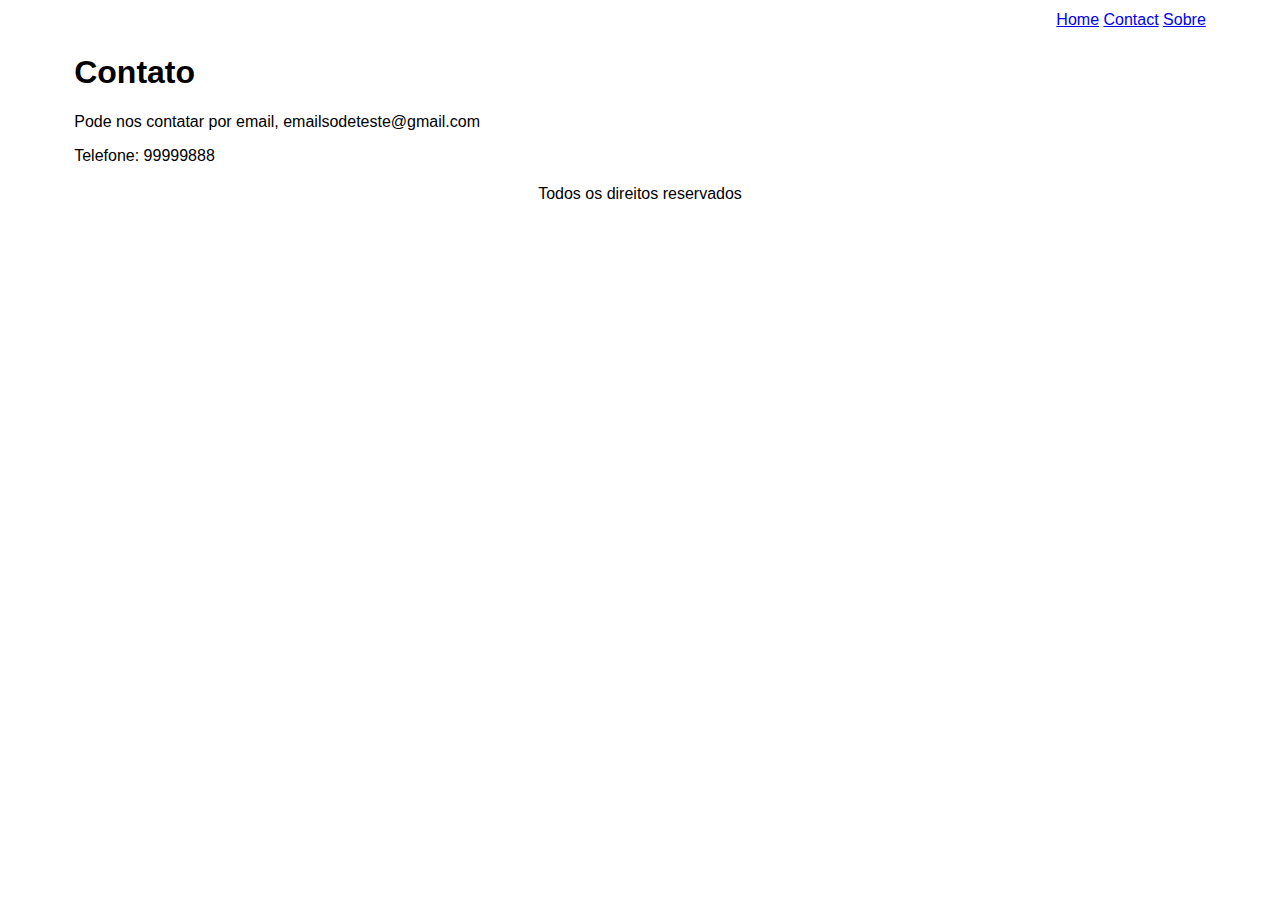
==== contato.html @ 612691d6 "versão 01" ====
<!DOCTYPE html>
<html lang="en">
<head>
    <meta charset="UTF-8">
    <meta http-equiv="X-UA-Compatible" content="IE=edge">
    <meta name="viewport" content="width, initial-scale=1.0">
    <title>Document</title >
        <link rel="stylesheet" href="css/layout02.css">

</head>
<body  >
    <font face="arial">
    <table border="0"
         width="90%"  align="center">
       
        <tr>
           
           <td align="right">
            <div class="theader">
            <a  href="index.html">Home</a>
            <a class="active1" href="contato.html">Contact</a>
            <a href="sobre.html">Sobre</a>
          </div>
           </td>
        </tr>
   
        <tr>
            <td colspan="2">
                
                <h1>Contato</h1>
               
                <p>Pode nos contatar por email, emailsodeteste@gmail.com</p>
                <p>Telefone: 99999888</p>
            </td
        </tr>
        <tr>
            <td colspan="2" align="center" >
                Todos os direitos reservados
            </td>
        </tr>
    </table>
</font>
</body>
</html>
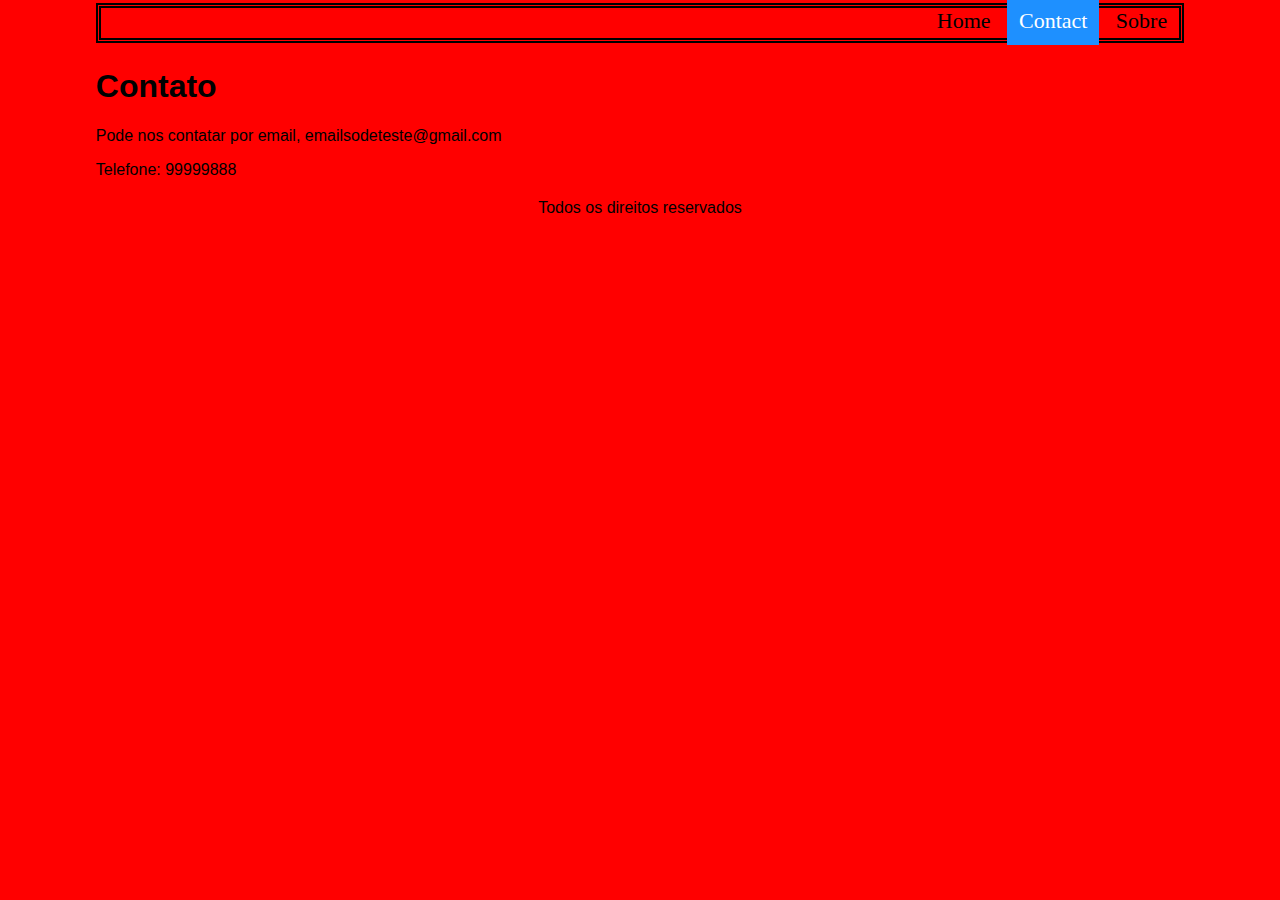
==== commit d563c93d: "versão 02" ====
--- a/contato.html
+++ b/contato.html
@@ -5,7 +5,7 @@
     <meta http-equiv="X-UA-Compatible" content="IE=edge">
     <meta name="viewport" content="width, initial-scale=1.0">
     <title>Document</title >
-        <link rel="stylesheet" href="css/layout02.css">
+        <link rel="stylesheet" href="CSS/layout02.css">
 
 </head>
 <body  >
--- a/CSS/layout02.css
+++ b/CSS/layout02.css
@@ -0,0 +1,206 @@
+body{ /*altera propriedades gerais do conteudo html*/
+
+    background-color: red;
+    
+    font-family: Arial, Helvetica, sans-serif;
+    width: 95%;/* largura total do corpo do texto*/
+    margin: 0 auto;
+    
+          
+}
+.sheader {
+    border:5px double #000000; 
+    height: 30px;
+} 
+.sheader a{
+    color: black;
+    text-align: center;
+    padding: 12px;
+    text-decoration: none;
+    font-size: 22px;
+    line-height: 25px;
+    font-family: serif;
+}
+.sheader a:hover {
+    background-color:  darkred;
+    color: black;
+}
+.theader {
+    border:5px double #000000; 
+    height: 30px;
+}
+.theader a{
+    color: black;
+    text-align: center;
+    padding: 12px;
+    text-decoration: none;
+    font-size: 22px;
+    line-height: 25px;
+    font-family: serif;
+}
+.theader a:hover {
+    background-color:  darkred;
+    color: black;
+}
+header{ /*define o cabeçalho do site*/
+    font-family:serif;
+    background-color: whitesmoke;
+    border-radius: 10px;/*arredonda os cantos de um elemento*/
+    margin-top: 5px; 
+    overflow: hidden;
+  background-color:whitesmoke;
+  padding: 5px 5px;
+  border: 5px double black;
+  height: 200px;
+ 
+  
+}
+header a:hover {
+    background-color:  darkred;
+    color: black;
+}
+header a {
+    float: left;
+    color: black;
+    text-align: center;
+    padding: 12px;
+    text-decoration: none;
+    font-size: 18px;
+    line-height: 25px;
+
+  }
+  header a.active {
+    background-color: dodgerblue;
+    color: white;
+  }
+  .theader a.active1 {
+    background-color: dodgerblue;
+    color: white;
+  }
+  .sheader a.active2 {
+    background-color: dodgerblue;
+    color: white;
+  }
+  .header-right {
+    float: right;
+  }
+
+.titulo{
+    font-size: 35px;
+    text-align: center;
+   
+
+}
+.logo img{/*alteração da div logo especificanmente na tag img*/
+    width:7%;/*muda o tamanho da imagem*/
+    padding-top: 10px;
+    position:absolute;
+    top: 5px;
+}
+.navegacao{
+    overflow: hidden;/*esconce a barra de rolagem*/
+    
+} 
+.parque img{
+   width:600px; 
+   float:left;
+}
+.navegacao a/*altera os hyperlinks da classe navegacao*/{
+color:rgb(0, 0, 0);
+background-color: whitesmoke;
+float:left;/*posiciona o conteudo em relação a direita*/
+text-decoration:underline;
+font-weight: bold;
+padding: 10px;
+border: 3px double black;
+
+} 
+.navegacao a:hover{
+    color: black;
+    background-color: darkred;
+}
+.parque a:hover{
+    color: black;
+    background-color: darkred;
+}
+.santa img{
+    width: 500px;
+}
+.parque a {
+    color:rgb(0, 0, 0);
+text-decoration:none;
+font-size: 25px;
+font-weight: bold;
+width: 40%;
+padding: 10px;
+}
+
+
+.matriz img{
+    width:600px; 
+    
+}
+.parque{
+
+    background-color: whitesmoke;
+    text-align: justify;/*texto justificado*/
+    padding: 7px;/*pro texto n ficar colado no card*/
+    margin: 2px 2px 2px 2px;/*define margens em relação ao body, respecitivamente: cima direita baixo esquerda*/
+    border-radius: 10px;
+    border: 5px double black;
+    width: 60%;
+}
+.introdução{
+    float:left;
+    background-color: whitesmoke;
+    text-align: justify;/*texto justificado*/
+    padding: 7px;/*pro texto n ficar colado no card*/
+    margin: 2px 2px 2px 2px;/*define margens em relação ao body, respecitivamente: cima direita baixo esquerda*/
+    border-radius: 10px;
+    border: 5px double black;
+    width: 60%;
+    
+}
+
+.matriz{
+    float:left;
+    background-color: whitesmoke;
+    text-align: justify;/*texto justificado*/
+    padding: 7px;/*pro texto n ficar colado no card*/
+    margin: 2px 2px 2px 2px;/*define margens em relação ao body, respecitivamente: cima direita baixo esquerda*/
+    border-radius: 10px;
+    border: 5px double black;
+     width: 60%;
+}
+.santa{
+  
+    background-color: whitesmoke;
+    text-align: justify;/*texto justificado*/
+    padding: 7px;/*pro texto n ficar colado no card*/
+    margin: 2px 2px 2px 2px;/*define margens em relação ao body, respecitivamente: cima direita baixo esquerda*/
+    border-radius: 10px;
+    border: 5px double black;
+    width: 60%;
+    text-align: justify;
+    float:left;
+}
+.principal{
+    display:flex;
+    flex-direction: column;
+    
+}
+
+
+.rodape{
+    color:black;
+    font-size: 10px;
+    text-align: center;
+}
+@media screen and(max-width:600px){
+    .principal,.conteudo{
+        width: 100%;
+        flex-direction: row;
+        padding: 0px;
+        
+    }
+}